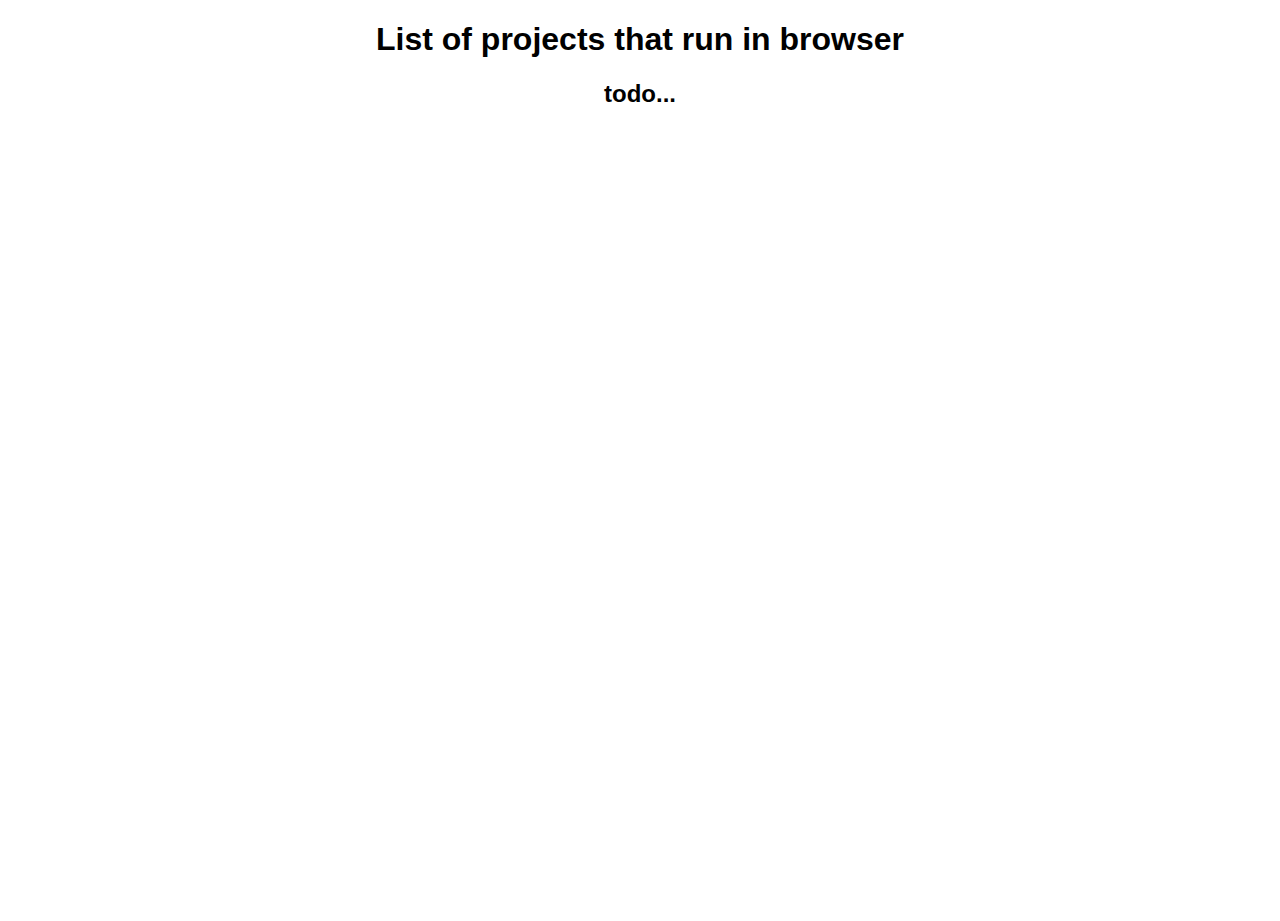
==== index.html @ 5f43298e "initial commit" ====
<!DOCTYPE html>
<html>
	<head>
		<title>0x3F's web project list</title>
		<meta name="description" content="A list of projects that I've compiled with emscripten"/>
		<meta name="DC.title" content="0x3F's web project list"/>
		<meta charset="UTF-8" />
		<link href="style.css" rel="stylesheet" type="text/css">
	</head>
	<body>
		<div class="center_div">
			<h1>List of projects that run in browser</h1>
			<h2>todo...</h2>
		</div>
	</body>
</html>
---- style.css ----
html, body {
	margin: 0;
	height: 100%;
	width: 100%;
	font-family: Arial, Helvetica, sans-serif;
}

.center_div {
	margin: auto;
	text-align: center;
	min-width: 70%;
	max-width: 80%;
}
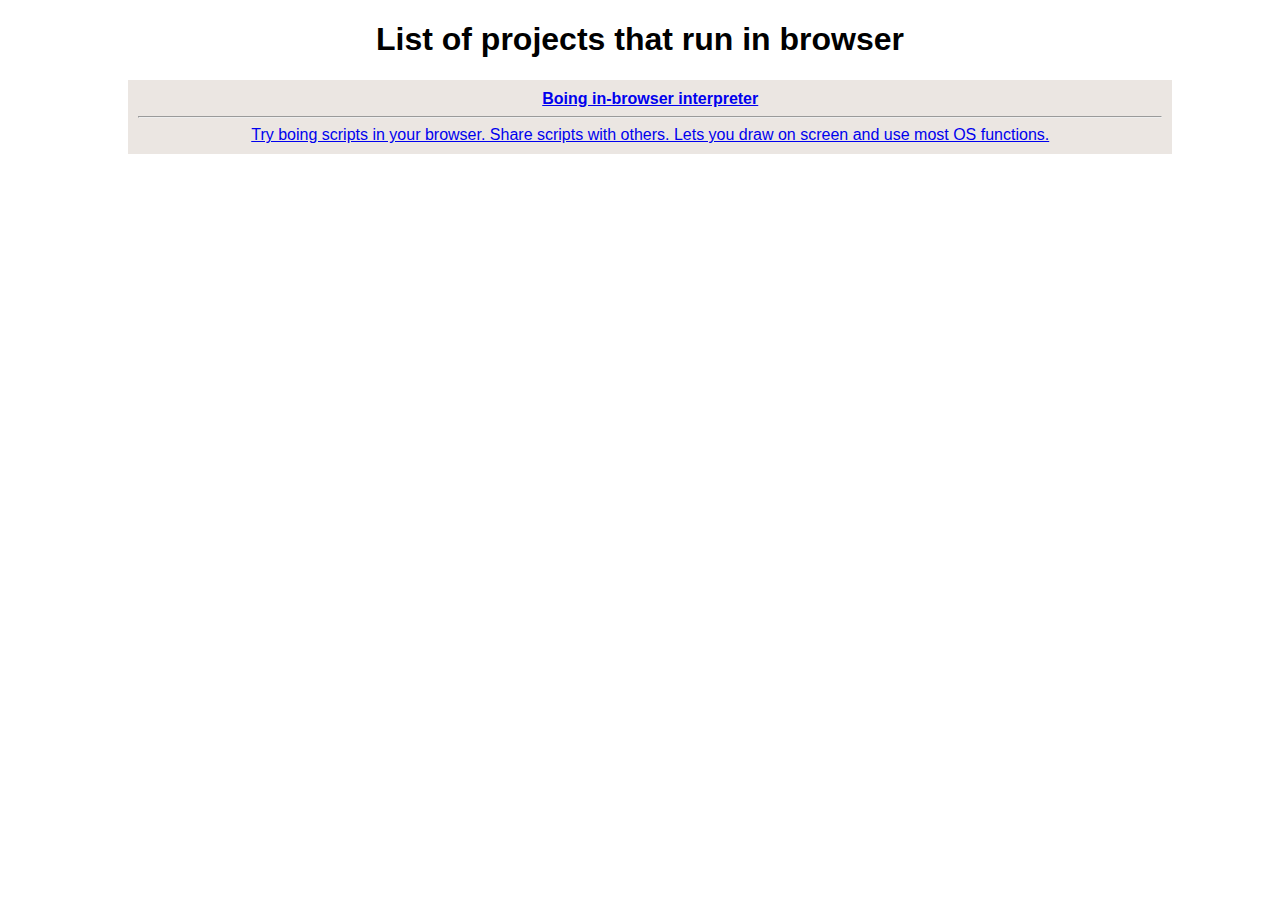
==== commit f3606ea8: "added project display" ====
--- a/index.html
+++ b/index.html
@@ -5,12 +5,18 @@
 		<meta name="description" content="A list of projects that I've compiled with emscripten"/>
 		<meta name="DC.title" content="0x3F's web project list"/>
 		<meta charset="UTF-8" />
-		<link href="style.css" rel="stylesheet" type="text/css">
+		<link href="/style.css" rel="stylesheet" type="text/css">
 	</head>
 	<body>
 		<div class="center_div">
 			<h1>List of projects that run in browser</h1>
-			<h2>todo...</h2>
+			
+			<a href = "boing"><div class="project_container">
+				<b>Boing in-browser interpreter</b>
+				<hr>
+				Try boing scripts in your browser. Share scripts with others. Lets you draw on screen and use most OS functions.
+			</div></a>
+
 		</div>
 	</body>
 </html>--- a/style.css
+++ b/style.css
@@ -10,4 +10,12 @@
 	text-align: center;
 	min-width: 70%;
 	max-width: 80%;
+}
+
+.project_container {
+	overflow: auto;
+	width: 100%;
+	padding: 1%;
+	background-color: #ebe6e2;
+	margin-bottom: 2%;
 }